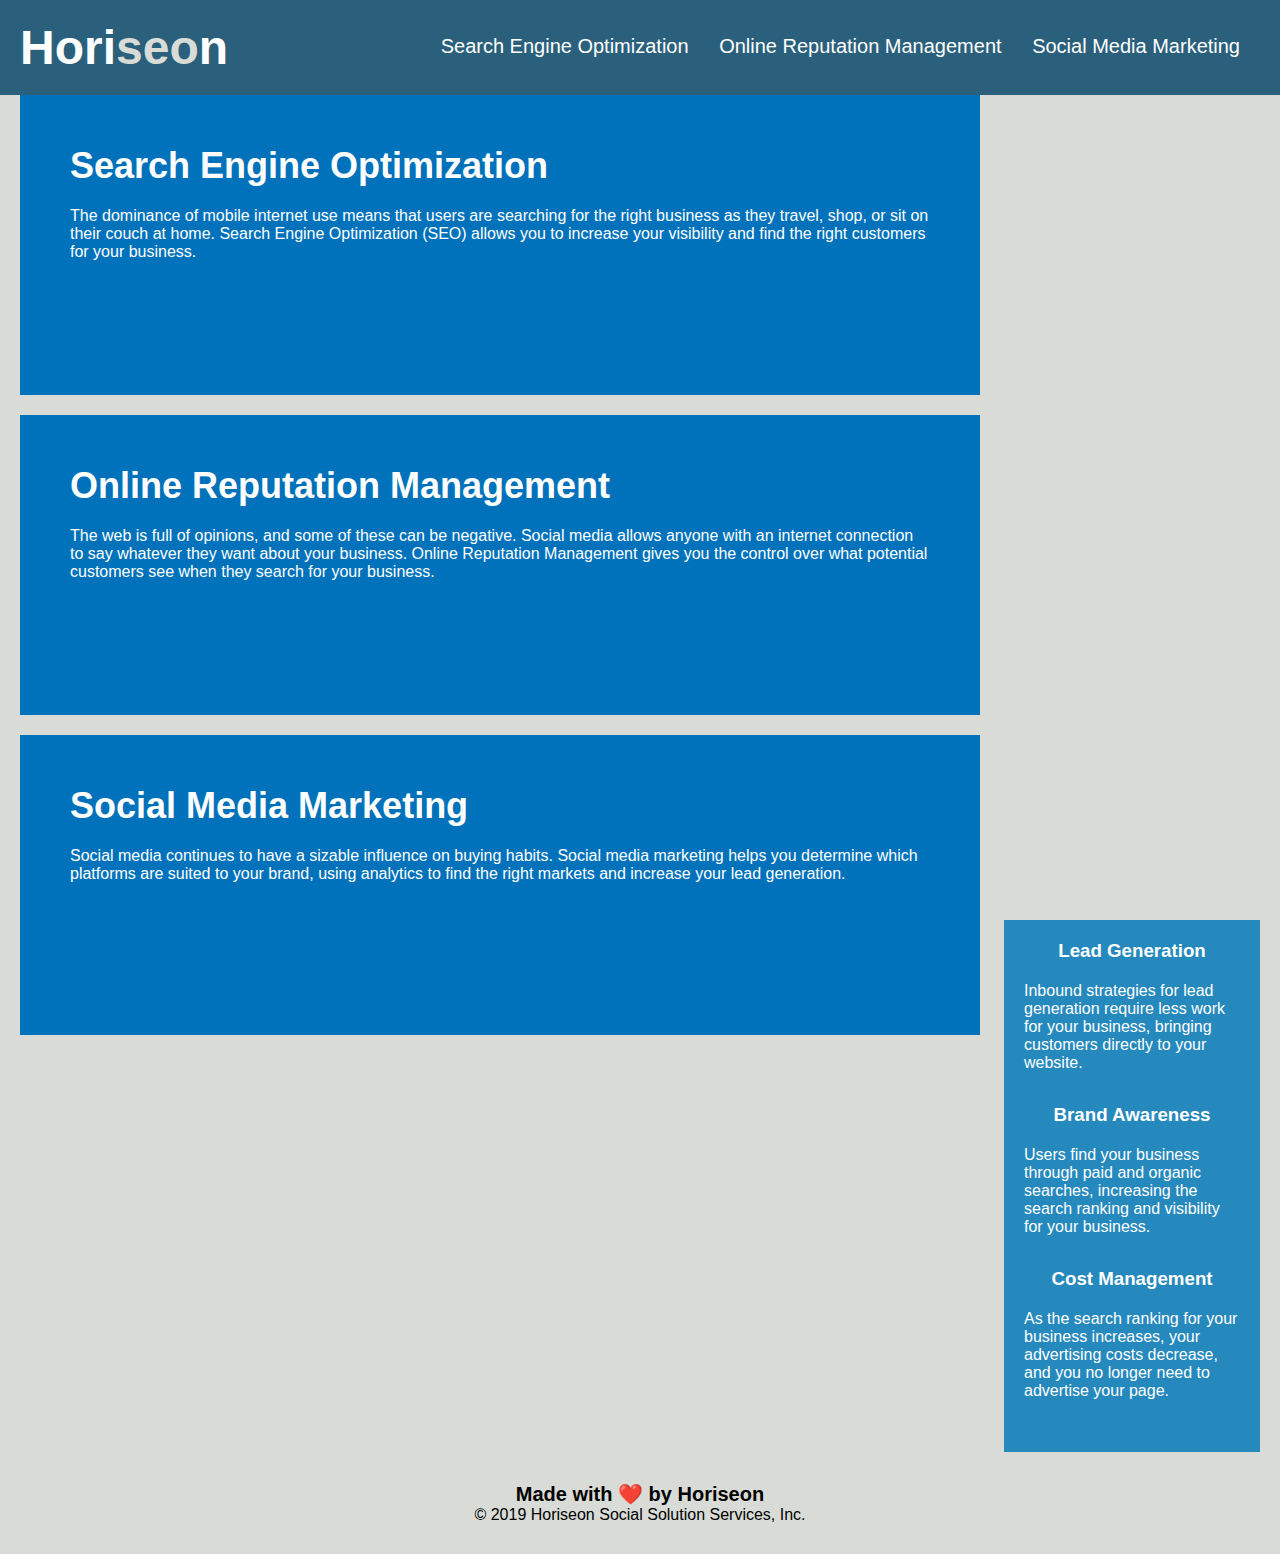
==== Develop/index.html @ 39d82823 "Begin Code Refactoring" ====
<!DOCTYPE html>
<html lang="en-us">

<head>
    <meta charset="UTF-8" />
    <link rel="stylesheet" href="./assets/css/style.css">
    <title>Horiseon</title>
</head>

<body>
    <!-- Navigation -->
    <header class="header">
        <h1>Hori<span class="seo">seo</span>n</h1>
        <nav>
            <ul>
                <li>
                    <a href="#search-engine-optimization">Search Engine Optimization</a>
                </li>
                <li>
                    <a href="#online-reputation-management">Online Reputation Management</a>
                </li>
                <li>
                    <a href="#social-media-marketing">Social Media Marketing</a>
                </li>
            </ul>
        </nav>
    </header>
    
    <!-- hero/jumbotron -->
    <section class="hero">
        <section class="content">
        <div class="search-engine-optimization">
            <img src="./assets/images/search-engine-optimization.jpg" class="float-left" alt="" />
            <h2>Search Engine Optimization</h2>
            <p>
                The dominance of mobile internet use means that users are searching for the right business as they travel, shop, or sit on their couch at home. Search Engine Optimization (SEO) allows you to increase your visibility and find the right customers for your business.
            </p>
        </div>
        <div id="online-reputation-management" class="online-reputation-management">
            <img src="./assets/images/online-reputation-management.jpg" class="float-right" alt="" />
            <h2>Online Reputation Management</h2>
            <p>
                The web is full of opinions, and some of these can be negative. Social media allows anyone with an internet connection to say whatever they want about your business. Online Reputation Management gives you the control over what potential customers see when they search for your business.
            </p>
        </div>
        <div id="social-media-marketing" class="social-media-marketing">
            <img src="./assets/images/social-media-marketing.jpg" class="float-left" alt="" />
            <h2>Social Media Marketing</h2>
            <p>
                Social media continues to have a sizable influence on buying habits. Social media marketing helps you determine which platforms are suited to your brand, using analytics to find the right markets and increase your lead generation.
            </p>
        </div>
    </section>
    </section> 

    <section class="benefits">
        <div class="benefit-lead">
            <h3>Lead Generation</h3>
            <img src="./assets/images/lead-generation.png" alt="" />
            <p>
                Inbound strategies for lead generation require less work for your business, bringing customers directly to your website.
            </p>
        </div>
        <div class="benefit-brand">
            <h3>Brand Awareness</h3>
            <img src="./assets/images/brand-awareness.png" alt ="" />
            <p>
                Users find your business through paid and organic searches, increasing the search ranking and visibility for your business.
            </p>
        </div>
        <div class="benefit-cost">
            <h3>Cost Management</h3>
            <img src="./assets/images/cost-management.png" alt= "" />
            <p>
                As the search ranking for your business increases, your advertising costs decrease, and you no longer need to advertise your page.
            </p>
        </div>
    </section>
    <footer class="footer">
        <h2>Made with ❤️️ by Horiseon</h2>
        <p>
            &copy; 2019 Horiseon Social Solution Services, Inc.
        </p>
    </footer>
</body>

</html>
---- Develop/assets/css/style.css ----
* {
    margin: 0;
    padding: 0;
    box-sizing: border-box;
}

body {
    background-color: #d9dcd6;
    font-family: 'Trebuchet MS', 'Lucida Sans Unicode', 'Lucida Grande', 'Lucida Sans', Arial, sans-serif;
}

.header {
    padding: 20px;
    background-color: #2a607c;
    color: #ffffff;
}

.header h1 {
    font-size: 48px;
    display: inline-block;
}

.header h1 .seo {
    color: #d9dcd6;
}

.header nav {
    padding-top: 15px;
    margin-right: 20px;
    float: right;
    font-size: 20px;
}

.header nav ul {
    list-style-type: none;
}

.header nav ul li {    
    margin-left: 25px;
    display: inline-block;
}

.header a {
    color: #ffffff;
    text-decoration: none;
}

.hero {
    background-image: url("../images/digital-marketing-meeting.jpg");
    height: 800px;
    width: 100%;
    margin-bottom: 25px;
    background-size: cover;
    background-position: center;
    position: relative;
}

.section content p {
    font-size: 16px;
}

.float-left {
    float: left;
    margin-right: 25px;
}

.float-right {
    float: right;
    margin-left: 25px;
}

.content {
    width: 75%;
    display: inline-block;
    margin-left: 20px;
}

.benefits {
    margin-right: 20px;
    padding: 20px;
    clear: both;
    float: right;
    width: 20%;
    height: 100%;
    font-family: 'Gill Sans', 'Gill Sans MT', Calibri, 'Trebuchet MS', sans-serif;
    background-color: #2589bd;
}

.benefit-lead {
    margin-bottom: 32px;
    color: #ffffff;
}

.benefit-brand {
    margin-bottom: 32px;
    color: #ffffff;
}

.benefit-cost {
    margin-bottom: 32px;
    color: #ffffff;
}

.benefit-lead h3 {
    margin-bottom: 10px;
    text-align: center;
}

.benefit-brand h3 {
    margin-bottom: 10px;
    text-align: center;
}

.benefit-cost h3 {
    margin-bottom: 10px;
    text-align: center;
}

.benefit-lead img {
    display: block;
    margin: 10px auto;
    max-width: 150px;
}

.benefit-brand img {
    display: block;
    margin: 10px auto;
    max-width: 150px;
}

.benefit-cost img {
    display: block;
    margin: 10px auto;
    max-width: 150px;
}

.search-engine-optimization {
    margin-bottom: 20px;
    padding: 50px;
    height: 300px;
    font-family: 'Gill Sans', 'Gill Sans MT', Calibri, 'Trebuchet MS', sans-serif;
    background-color: #0072bb;
    color: #ffffff;
}

.online-reputation-management {
    margin-bottom: 20px;
    padding: 50px;
    height: 300px;
    font-family: 'Gill Sans', 'Gill Sans MT', Calibri, 'Trebuchet MS', sans-serif;
    background-color: #0072bb;
    color: #ffffff;
}

.social-media-marketing {
    margin-bottom: 20px;
    padding: 50px;
    height: 300px;
    font-family: 'Gill Sans', 'Gill Sans MT', Calibri, 'Trebuchet MS', sans-serif;
    background-color: #0072bb;
    color: #ffffff;
}

.search-engine-optimization img {
    max-height: 200px;
}

.online-reputation-management img {
    max-height: 200px;
}

.social-media-marketing img {
    max-height: 200px;
}

.search-engine-optimization h2 {
    margin-bottom: 20px;
    font-size: 36px;
}

.online-reputation-management h2 {
    margin-bottom: 20px;
    font-size: 36px;
}

.social-media-marketing h2 {
    margin-bottom: 20px;
    font-size: 36px;
}

.footer {
    padding: 30px;
    clear: both;
    font-family: 'Trebuchet MS', 'Lucida Sans Unicode', 'Lucida Grande', 'Lucida Sans', Arial, sans-serif;
    text-align: center;
}

.footer h2 {
    font-size: 20px;
}
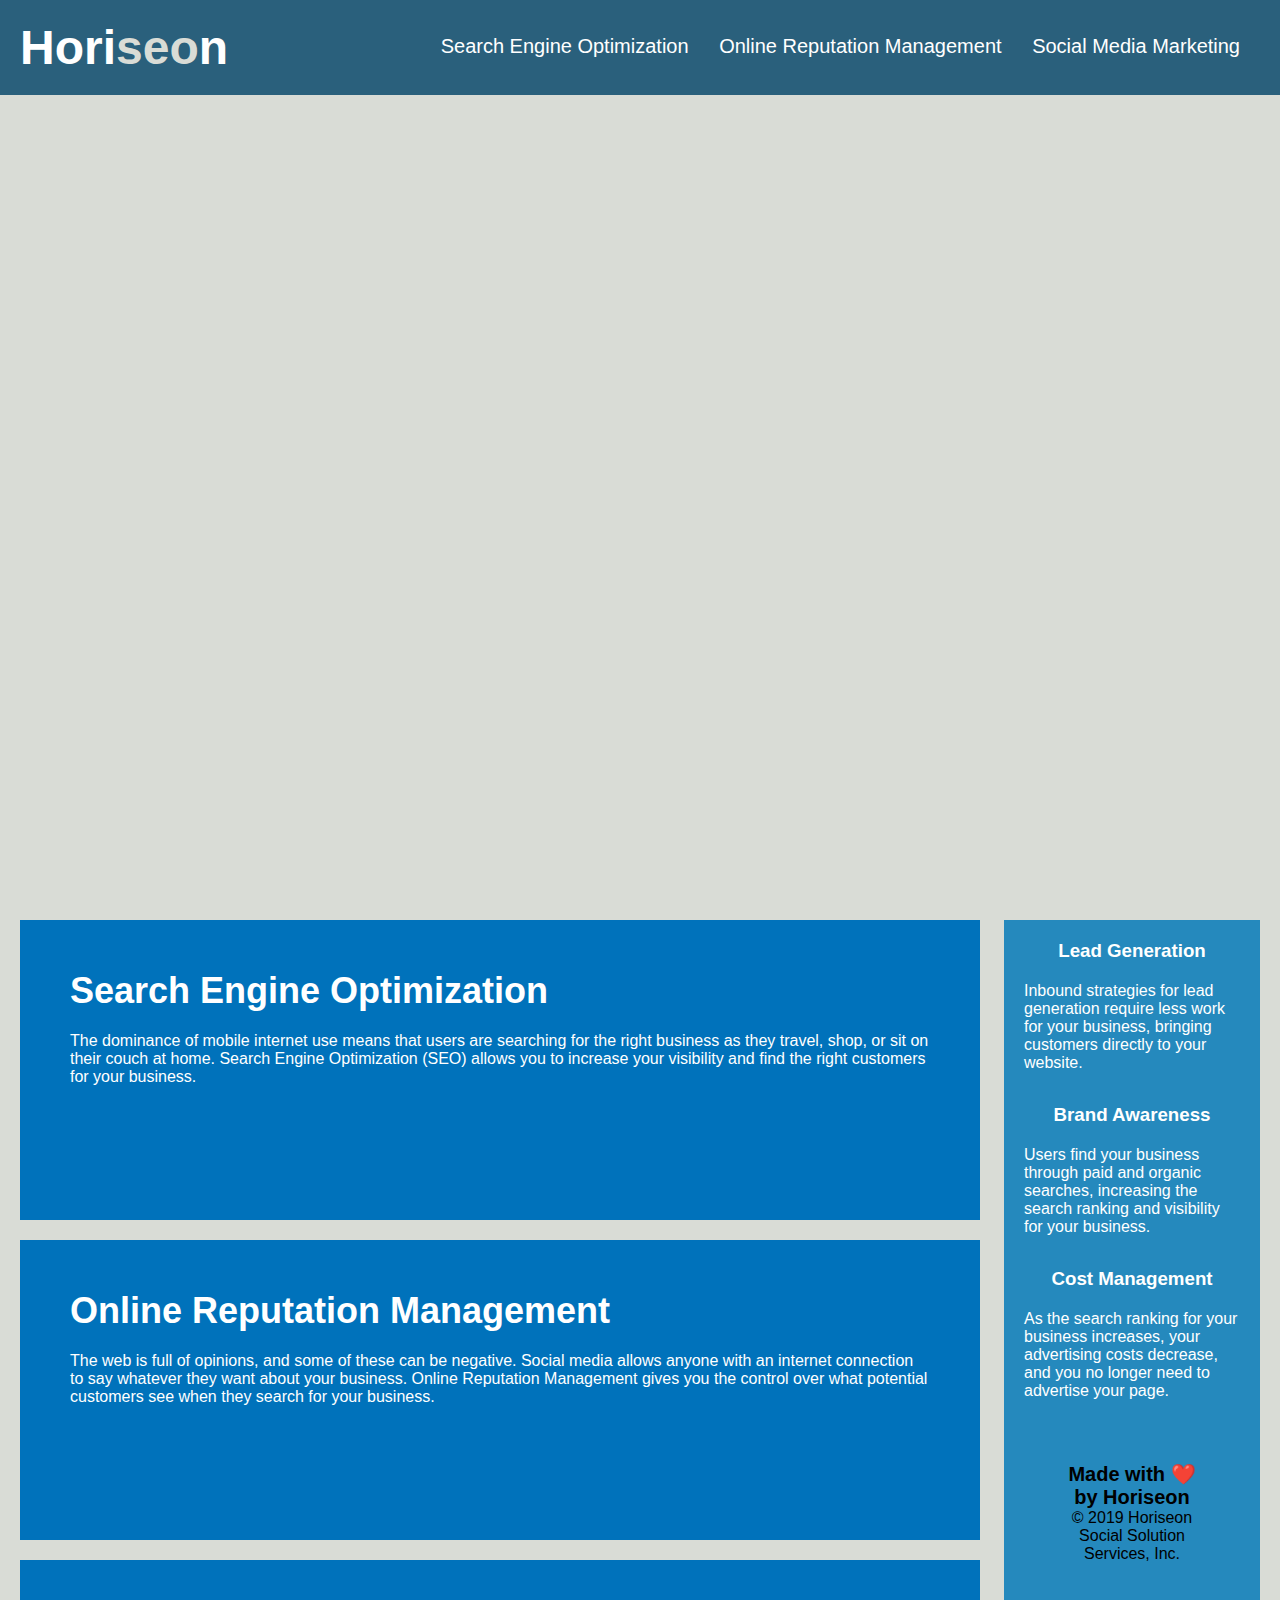
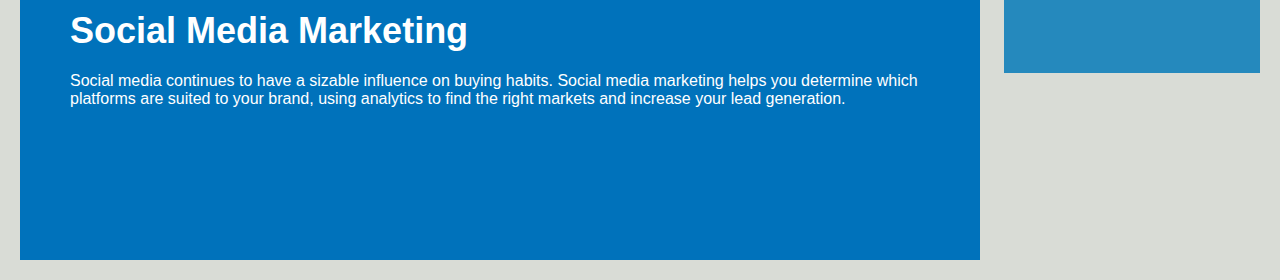
==== commit 78d5ae5d: "challenge 1" ====
--- a/Develop/index.html
+++ b/Develop/index.html
@@ -7,12 +7,15 @@
     <title>Horiseon</title>
 </head>
 
+
 <body>
-    <!-- Navigation -->
-    <header class="header">
+    <!-- navigation -->
+    <header>
         <h1>Hori<span class="seo">seo</span>n</h1>
-        <nav>
+        <div>
+            <!-- unordered list element -->
             <ul>
+                <!-- list itme element -->
                 <li>
                     <a href="#search-engine-optimization">Search Engine Optimization</a>
                 </li>
@@ -23,65 +26,69 @@
                     <a href="#social-media-marketing">Social Media Marketing</a>
                 </li>
             </ul>
-        </nav>
+        </div>
     </header>
     
     <!-- hero/jumbotron -->
-    <section class="hero">
-        <section class="content">
-        <div class="search-engine-optimization">
+    <section class="hero"></section>
+
+    <!-- Contect section -->
+    <div class="content">
+        <section id="search-engine-optimization" class="search-engine-optimization">
             <img src="./assets/images/search-engine-optimization.jpg" class="float-left" alt="" />
             <h2>Search Engine Optimization</h2>
             <p>
                 The dominance of mobile internet use means that users are searching for the right business as they travel, shop, or sit on their couch at home. Search Engine Optimization (SEO) allows you to increase your visibility and find the right customers for your business.
             </p>
-        </div>
-        <div id="online-reputation-management" class="online-reputation-management">
-            <img src="./assets/images/online-reputation-management.jpg" class="float-right" alt="" />
+        </section>
+        <section id="online-reputation-management" class="online-reputation-management">
+            <img src="./assets/images/online-reputation-management.jpg" class="float-right" alt=""/>
             <h2>Online Reputation Management</h2>
             <p>
                 The web is full of opinions, and some of these can be negative. Social media allows anyone with an internet connection to say whatever they want about your business. Online Reputation Management gives you the control over what potential customers see when they search for your business.
             </p>
-        </div>
-        <div id="social-media-marketing" class="social-media-marketing">
-            <img src="./assets/images/social-media-marketing.jpg" class="float-left" alt="" />
+        </section>
+        <section id="social-media-marketing" class="social-media-marketing">
+            <img src="./assets/images/social-media-marketing.jpg" class="float-left" alt=""/>
             <h2>Social Media Marketing</h2>
             <p>
                 Social media continues to have a sizable influence on buying habits. Social media marketing helps you determine which platforms are suited to your brand, using analytics to find the right markets and increase your lead generation.
             </p>
-        </div>
-    </section>
-    </section> 
+        </section>
+    </div>
 
+    <!-- Benefits Section -->
     <section class="benefits">
         <div class="benefit-lead">
             <h3>Lead Generation</h3>
-            <img src="./assets/images/lead-generation.png" alt="" />
+            <img src="./assets/images/lead-generation.png" alt=""/>
             <p>
                 Inbound strategies for lead generation require less work for your business, bringing customers directly to your website.
             </p>
         </div>
         <div class="benefit-brand">
             <h3>Brand Awareness</h3>
-            <img src="./assets/images/brand-awareness.png" alt ="" />
+            <img src="./assets/images/brand-awareness.png" alt="" />
             <p>
                 Users find your business through paid and organic searches, increasing the search ranking and visibility for your business.
             </p>
         </div>
         <div class="benefit-cost">
             <h3>Cost Management</h3>
-            <img src="./assets/images/cost-management.png" alt= "" />
+            <img src="./assets/images/cost-management.png" alt="" />
             <p>
                 As the search ranking for your business increases, your advertising costs decrease, and you no longer need to advertise your page.
             </p>
         </div>
-    </section>
-    <footer class="footer">
+    </div>
+
+    <!-- Footer -->
+    <footer>
         <h2>Made with ❤️️ by Horiseon</h2>
         <p>
             &copy; 2019 Horiseon Social Solution Services, Inc.
         </p>
-    </footer>
+    <footer>
 </body>
 
-</html>
+</html>--- a/Develop/assets/css/style.css
+++ b/Develop/assets/css/style.css
@@ -1,62 +1,59 @@
 * {
+    box-sizing: border-box;
+    padding: 0;
     margin: 0;
-    padding: 0;
-    box-sizing: border-box;
 }
 
 body {
     background-color: #d9dcd6;
-    font-family: 'Trebuchet MS', 'Lucida Sans Unicode', 'Lucida Grande', 'Lucida Sans', Arial, sans-serif;
 }
 
-.header {
+header {
     padding: 20px;
+    font-family: 'Trebuchet MS', 'Lucida Sans Unicode', 'Lucida Grande', 'Lucida Sans', Arial, sans-serif;
     background-color: #2a607c;
     color: #ffffff;
 }
 
-.header h1 {
+header h1 {
+    display: inline-block;
     font-size: 48px;
-    display: inline-block;
 }
 
-.header h1 .seo {
+header h1 .seo {
     color: #d9dcd6;
 }
 
-.header nav {
+header div {
     padding-top: 15px;
     margin-right: 20px;
     float: right;
+    font-family: 'Gill Sans', 'Gill Sans MT', 'Calibri', 'Trebuchet MS', sans-serif;
     font-size: 20px;
 }
 
-.header nav ul {
+header div ul li {
     list-style-type: none;
+    display: inline-block;
+    margin-left: 25px;
 }
 
-.header nav ul li {    
-    margin-left: 25px;
-    display: inline-block;
-}
-
-.header a {
+a {
     color: #ffffff;
     text-decoration: none;
 }
 
-.hero {
-    background-image: url("../images/digital-marketing-meeting.jpg");
+p {
+    font-size: 16px;
+}
+
+.hero{
     height: 800px;
     width: 100%;
     margin-bottom: 25px;
+    background-image: url("../images/digital-marketing-meeting.jpg");
     background-size: cover;
     background-position: center;
-    position: relative;
-}
-
-.section content p {
-    font-size: 16px;
 }
 
 .float-left {
@@ -82,119 +79,51 @@
     float: right;
     width: 20%;
     height: 100%;
-    font-family: 'Gill Sans', 'Gill Sans MT', Calibri, 'Trebuchet MS', sans-serif;
+    font-family: 'Gill Sans', 'Gill Sans MT', 'Calibri', 'Trebuchet MS', sans-serif;
     background-color: #2589bd;
 }
 
-.benefit-lead {
+.benefit-lead, .benefit-brand, .benefit-cost {
     margin-bottom: 32px;
     color: #ffffff;
 }
 
-.benefit-brand {
-    margin-bottom: 32px;
-    color: #ffffff;
-}
-
-.benefit-cost {
-    margin-bottom: 32px;
-    color: #ffffff;
-}
-
-.benefit-lead h3 {
+.benefit-lead h3, .benefit-brand h3, .benefit-cost h3 {
     margin-bottom: 10px;
     text-align: center;
 }
 
-.benefit-brand h3 {
-    margin-bottom: 10px;
-    text-align: center;
-}
-
-.benefit-cost h3 {
-    margin-bottom: 10px;
-    text-align: center;
-}
-
-.benefit-lead img {
+.benefit-lead img, .benefit-brand img, .benefit-cost img {
     display: block;
     margin: 10px auto;
     max-width: 150px;
 }
 
-.benefit-brand img {
-    display: block;
-    margin: 10px auto;
-    max-width: 150px;
-}
-
-.benefit-cost img {
-    display: block;
-    margin: 10px auto;
-    max-width: 150px;
-}
-
-.search-engine-optimization {
+.search-engine-optimization, .online-reputation-management, .social-media-marketing {
     margin-bottom: 20px;
     padding: 50px;
     height: 300px;
-    font-family: 'Gill Sans', 'Gill Sans MT', Calibri, 'Trebuchet MS', sans-serif;
+    font-family: 'Gill Sans', 'Gill Sans MT', 'Calibri', 'Trebuchet MS', sans-serif;
     background-color: #0072bb;
     color: #ffffff;
 }
 
-.online-reputation-management {
-    margin-bottom: 20px;
-    padding: 50px;
-    height: 300px;
-    font-family: 'Gill Sans', 'Gill Sans MT', Calibri, 'Trebuchet MS', sans-serif;
-    background-color: #0072bb;
-    color: #ffffff;
-}
-
-.social-media-marketing {
-    margin-bottom: 20px;
-    padding: 50px;
-    height: 300px;
-    font-family: 'Gill Sans', 'Gill Sans MT', Calibri, 'Trebuchet MS', sans-serif;
-    background-color: #0072bb;
-    color: #ffffff;
-}
-
-.search-engine-optimization img {
+.search-engine-optimization img, .online-reputation-management img, .social-media-marketing img {
     max-height: 200px;
 }
 
-.online-reputation-management img {
-    max-height: 200px;
-}
-
-.social-media-marketing img {
-    max-height: 200px;
-}
-
-.search-engine-optimization h2 {
+.search-engine-optimization h2, .online-reputation-management h2, .social-media-marketing h2 {
     margin-bottom: 20px;
     font-size: 36px;
 }
 
-.online-reputation-management h2 {
-    margin-bottom: 20px;
-    font-size: 36px;
-}
-
-.social-media-marketing h2 {
-    margin-bottom: 20px;
-    font-size: 36px;
-}
-
-.footer {
+footer {
     padding: 30px;
     clear: both;
     font-family: 'Trebuchet MS', 'Lucida Sans Unicode', 'Lucida Grande', 'Lucida Sans', Arial, sans-serif;
     text-align: center;
 }
 
-.footer h2 {
+footer h2 {
     font-size: 20px;
-}
+}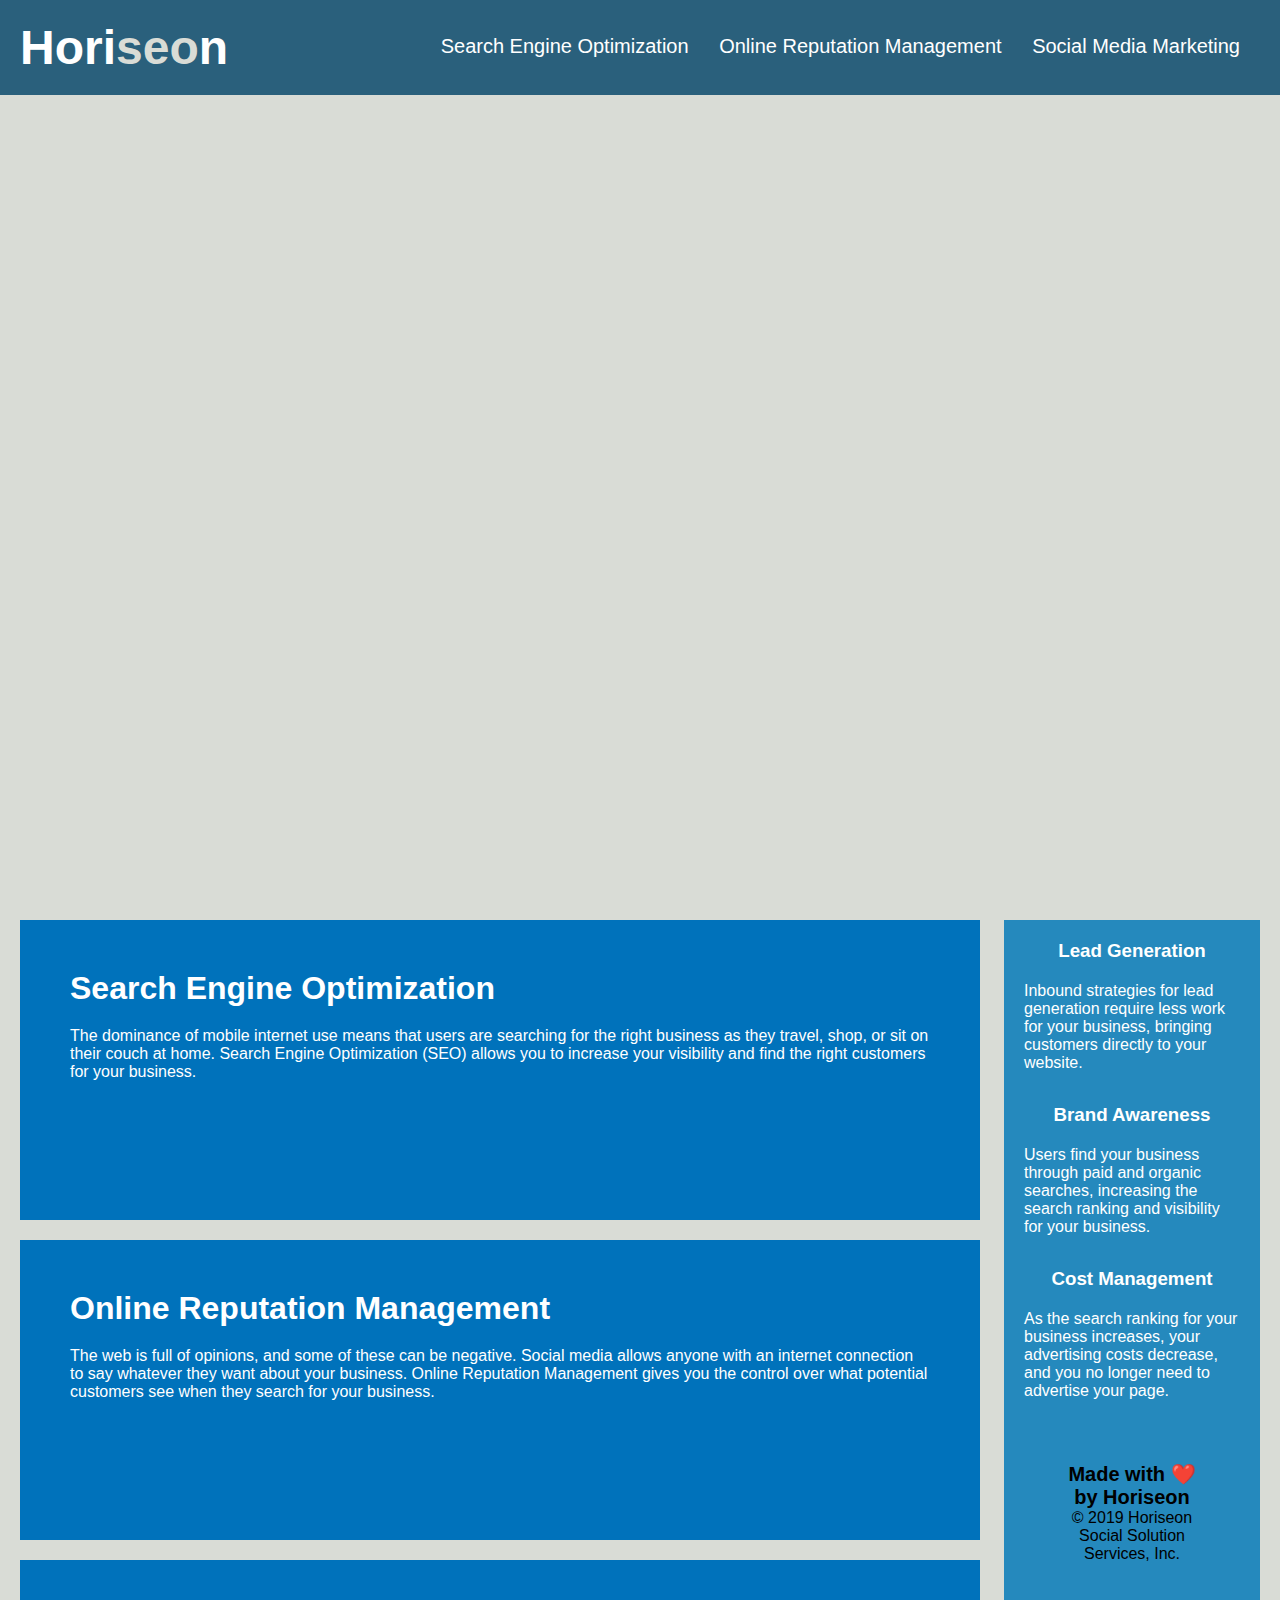
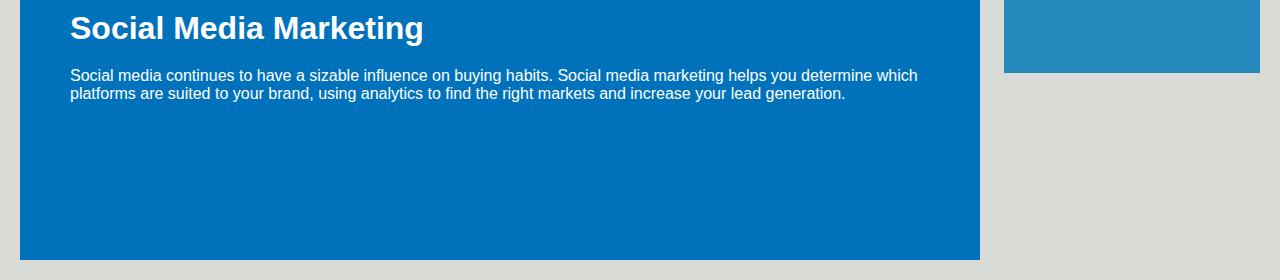
==== commit d10771c2: "Mobile formatting on CSS" ====
--- a/Develop/index.html
+++ b/Develop/index.html
@@ -6,7 +6,6 @@
     <link rel="stylesheet" href="./assets/css/style.css">
     <title>Horiseon</title>
 </head>
-
 
 <body>
     <!-- navigation -->
--- a/Develop/assets/css/style.css
+++ b/Develop/assets/css/style.css
@@ -19,17 +19,17 @@
     display: inline-block;
     font-size: 48px;
 }
-
+/* Makes this "SEO" in the title a different color */
 header h1 .seo {
     color: #d9dcd6;
 }
 
 header div {
-    padding-top: 15px;
     margin-right: 20px;
     float: right;
     font-family: 'Gill Sans', 'Gill Sans MT', 'Calibri', 'Trebuchet MS', sans-serif;
     font-size: 20px;
+    padding: 15px 0 15px 0;
 }
 
 header div ul li {
@@ -114,7 +114,7 @@
 
 .search-engine-optimization h2, .online-reputation-management h2, .social-media-marketing h2 {
     margin-bottom: 20px;
-    font-size: 36px;
+    font-size: xx-large;
 }
 
 footer {
@@ -122,6 +122,7 @@
     clear: both;
     font-family: 'Trebuchet MS', 'Lucida Sans Unicode', 'Lucida Grande', 'Lucida Sans', Arial, sans-serif;
     text-align: center;
+    width: 100%;
 }
 
 footer h2 {
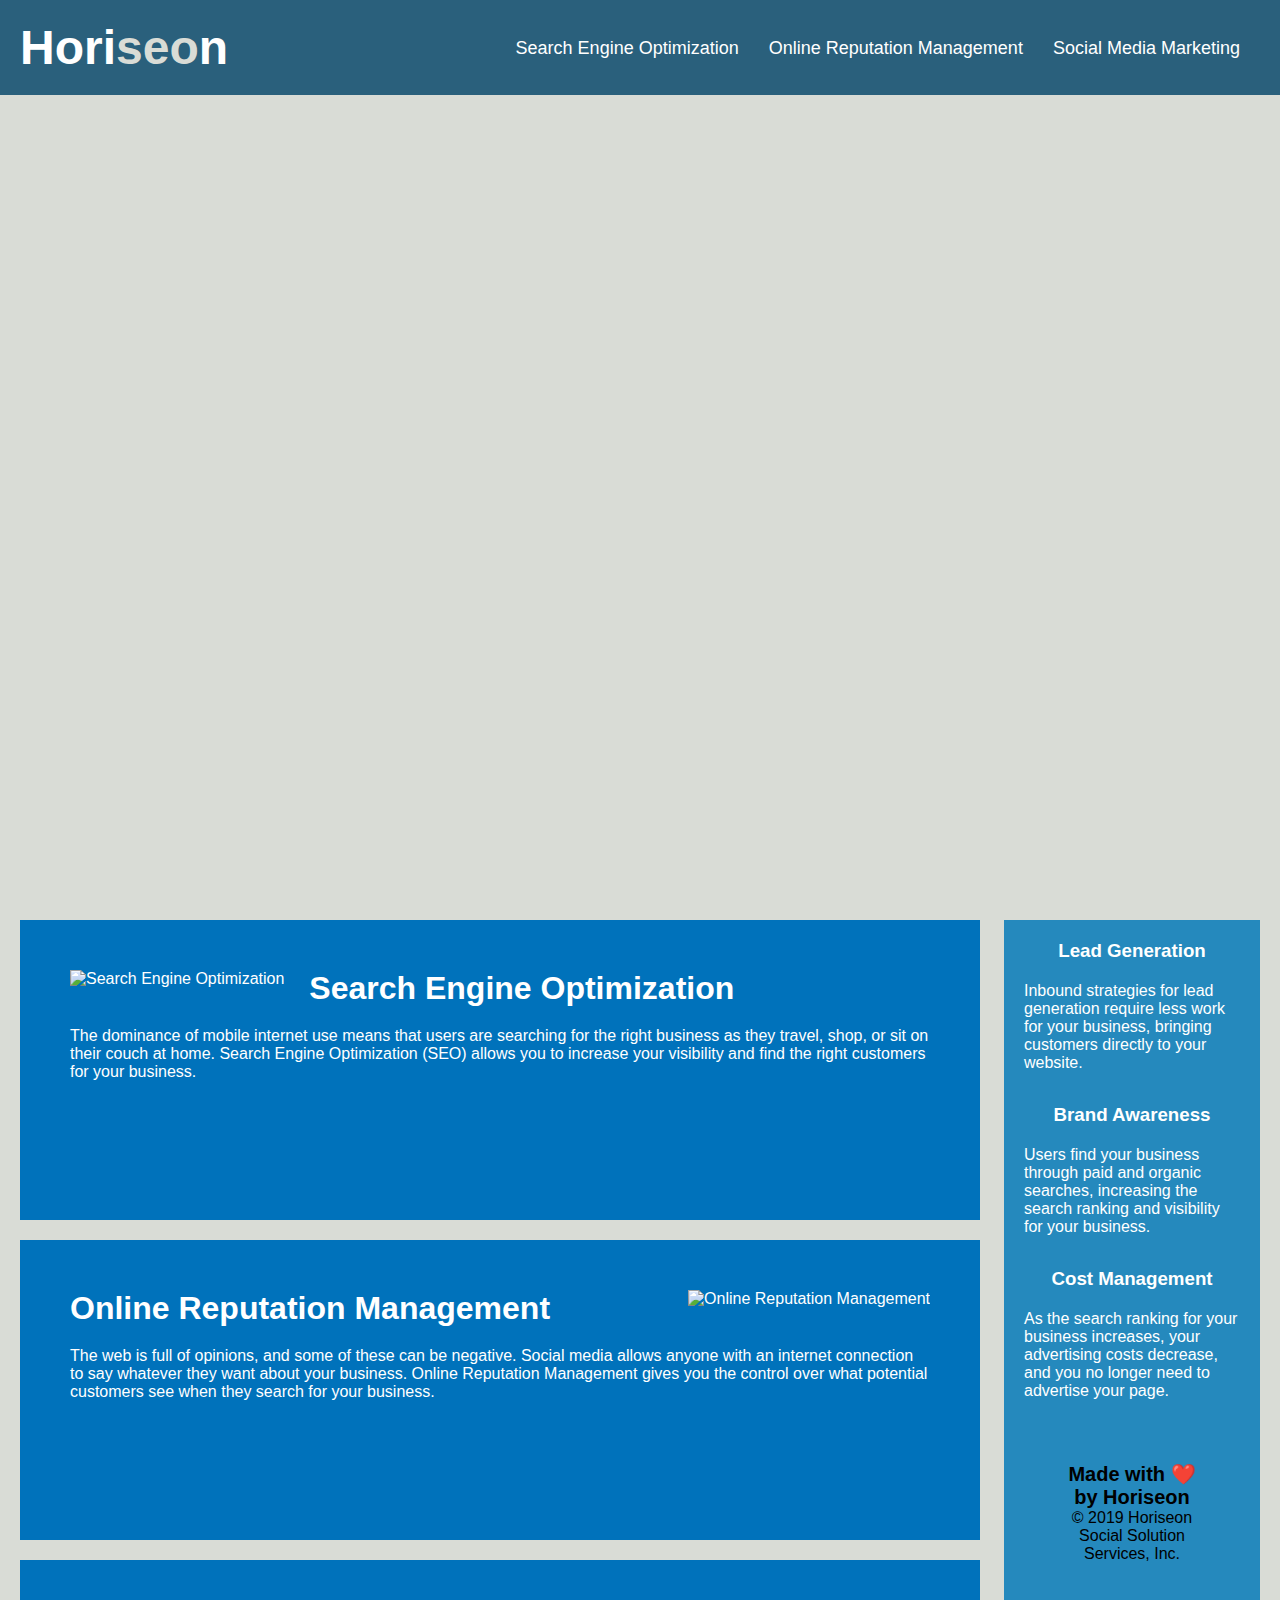
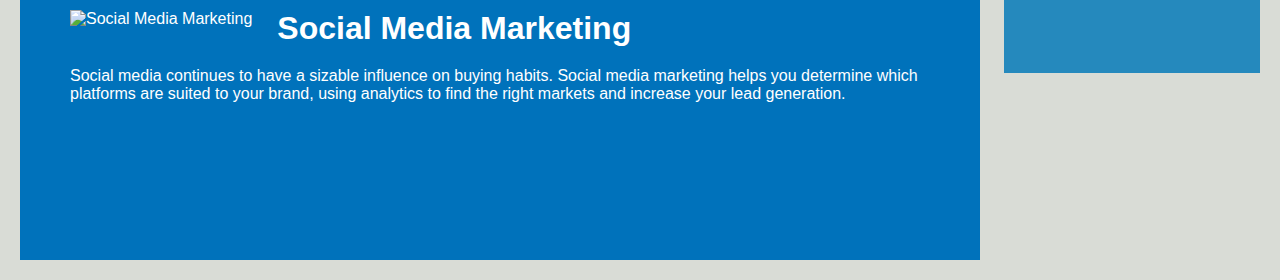
==== commit ee9dcf44: "added screenshot" ====
--- a/Develop/index.html
+++ b/Develop/index.html
@@ -34,21 +34,21 @@
     <!-- Contect section -->
     <div class="content">
         <section id="search-engine-optimization" class="search-engine-optimization">
-            <img src="./assets/images/search-engine-optimization.jpg" class="float-left" alt="" />
+            <img src="./assets/images/search-engine-optimization.svg" class="float-left" alt="Search Engine Optimization" />
             <h2>Search Engine Optimization</h2>
             <p>
                 The dominance of mobile internet use means that users are searching for the right business as they travel, shop, or sit on their couch at home. Search Engine Optimization (SEO) allows you to increase your visibility and find the right customers for your business.
             </p>
         </section>
         <section id="online-reputation-management" class="online-reputation-management">
-            <img src="./assets/images/online-reputation-management.jpg" class="float-right" alt=""/>
+            <img src="./assets/images/online-reputation-management.svg" class="float-right" alt="Online Reputation Management"/>
             <h2>Online Reputation Management</h2>
             <p>
                 The web is full of opinions, and some of these can be negative. Social media allows anyone with an internet connection to say whatever they want about your business. Online Reputation Management gives you the control over what potential customers see when they search for your business.
             </p>
         </section>
         <section id="social-media-marketing" class="social-media-marketing">
-            <img src="./assets/images/social-media-marketing.jpg" class="float-left" alt=""/>
+            <img src="./assets/images/social-media-marketing.svg" class="float-left" alt="Social Media Marketing"/>
             <h2>Social Media Marketing</h2>
             <p>
                 Social media continues to have a sizable influence on buying habits. Social media marketing helps you determine which platforms are suited to your brand, using analytics to find the right markets and increase your lead generation.
--- a/Develop/assets/css/style.css
+++ b/Develop/assets/css/style.css
@@ -28,8 +28,9 @@
     margin-right: 20px;
     float: right;
     font-family: 'Gill Sans', 'Gill Sans MT', 'Calibri', 'Trebuchet MS', sans-serif;
-    font-size: 20px;
-    padding: 15px 0 15px 0;
+    font-size: large;
+    padding: 18px 0 0 0;
+
 }
 
 header div ul li {
